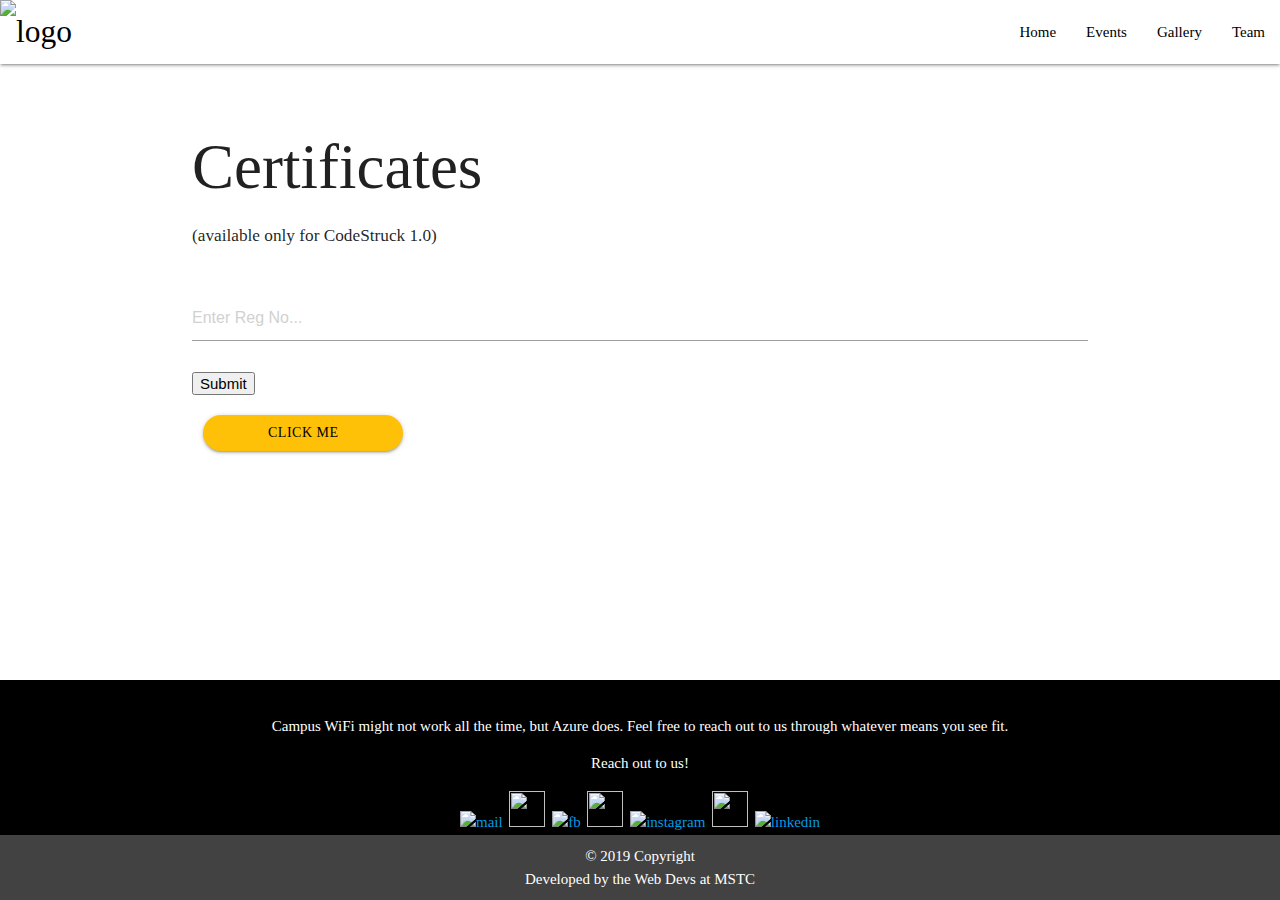
==== certificates.html @ b4f29cb0 "test captcha" ====
<!DOCTYPE html>
<html>

<head>

    <meta charset="utf-8">
    <meta name="viewport" content="width=device-width, initial-scale=1">
    <meta name="description" content="Find and download certificates for past events.">
    <script async src="https://www.googletagmanager.com/gtag/js?id=UA-130200243-3"></script>
    <script src="https://www.gstatic.com/firebasejs/6.3.5/firebase-app.js"></script>
    <script src="https://www.gstatic.com/firebasejs/6.3.5/firebase-storage.js"></script>
    <script src="https://www.google.com/recaptcha/api.js" async defer></script>


    <script>
        window.dataLayer = window.dataLayer || [];
        function gtag() { dataLayer.push(arguments); }
        gtag('js', new Date());
        gtag('config', 'UA-130200243-3');
    </script>
    <title>Certificates | MSCLUB SRM</title>
    <link rel='stylesheet' href='https://cdnjs.cloudflare.com/ajax/libs/materialize/1.0.0/css/materialize.min.css'>
    <link rel="stylesheet" href="https://use.fontawesome.com/releases/v5.7.2/css/all.css"
        integrity="sha384-fnmOCqbTlWIlj8LyTjo7mOUStjsKC4pOpQbqyi7RrhN7udi9RwhKkMHpvLbHG9Sr" crossorigin="anonymous">
    <link href="https://fonts.googleapis.com/icon?family=Material+Icons" rel="stylesheet">
    <link rel="stylesheet" type="text/css" href="css/certificates.css">
    <link rel="stylesheet" type="text/css" href="css/style.css">

</head>

<body>

    <!--header-->
    <nav class="white">
        <div class="navbar-fixed">
            <a href="index.html" class="black-text brand-logo"><img src="img/logo.png" alt="logo"
                    style="height:50px;"></a>
            <a href="#" data-target="mobile-demo" class="sidenav-trigger"><i class="material-icons"
                    style="color: black">menu</i></a>
            <ul class="right hide-on-med-and-down">

                <li><a class="black-text" href="index.html">Home</a></li>
                <li><a class="black-text" href="events.html">Events</a></li>
                <li><a class="black-text" href="gallery.html">Gallery</a></li>
                <li><a class="black-text" href="team.html">Team</a></li>

            </ul>
        </div>
    </nav>

    <ul class="sidenav white" id="mobile-demo">

        <li><a class="black-text" href="index.html">Home</a></li>
        <li><a class="black-text" href="events.html">Events</a></li>
        <li><a class="black-text" href="gallery.html">Gallery</a></li>
        <li><a class="black-text" href="team.html">Team</a></li>

    </ul>
    <!--end navbar-->

    <div class="progress" id="progress">
        <div class="indeterminate"></div>
    </div>
    <div class="container">

        <h1>Certificates</h1>
        <h6>(available only for CodeStruck 1.0)</h6>
        <div class="row">
            <a href="#!" id="errorlink">s</a>
        </div>
        <div class="row">
            <form>
                <input type="text" name="regno" placeholder="Enter Reg No..." id="regid">
            </form>
            <form action="?" method="POST">
                <div class="g-recaptcha" data-sitekey="6LeZMbIUAAAAAOcI6-x2NpZriMGnWKfIlzJWh2UP"></div>
                <br />
                <input type="submit" value="Submit">
            </form>

        </div>
        <div class="row">
            <div class="col">
                <a class="btn" onclick="dod()">CLICK ME</a>
            </div>
            <div class="col">
                <a class="btn" target="_blank" href="" id="datalink" download></a>
            </div>
        </div>


    </div>





    <!-- footer starts -->

    <footer class="page-footer">
        <div class="container center-align">
            <p>Campus WiFi might not work all the time, but Azure does. Feel free to reach out to us through whatever
                means you see fit.</p>
            <p>Reach out to us!</p>
            <a href="mailto:hello@MicrosoftClubSRM.com" class="tooltipped" data-position="top" data-tooltip="Mail"><img
                    src="img/envelope.svg" alt="mail"></a>
            <img src="img/minus-horizontal-straight-line.svg">
            <a href="https://www.facebook.com/MSTCSRM/" class="tooltipped" data-position="top"
                data-tooltip="Facebook"><img src="img/facebook.svg" alt="fb"></a>
            <img src="img/minus-horizontal-straight-line.svg">
            <a href="https://www.instagram.com/MSTCsrm/" class="tooltipped" data-position="top"
                data-tooltip="Instagram"><img src="img/instagram.svg" alt="instagram"></a>
            <img src="img/minus-horizontal-straight-line.svg">
            <a href="https://www.linkedin.com/company/mstc-srm/" class="tooltipped" data-position="top"
                data-tooltip="LinkedIn"><img src="img/linkedin.svg" alt="linkedin"></a>
        </div>
        <div class="footer-copyright center-align grey darken-3">
            <div class="container">
                &copy; 2019 Copyright<br />
                <span>Developed by the Web Devs at MSTC</span>
            </div>
        </div>
    </footer>
    <!-- footer ends -->


    <script src="https://ajax.googleapis.com/ajax/libs/jquery/3.3.1/jquery.min.js"></script>
    <script type="text/javascript" src="js/materialize.min.js"></script>
    <script type="text/javascript" src="js/certificates.js"></script>

    <script>
        $(document).ready(function () {
            $('.sidenav').sidenav();
        });
    </script>

</body>

</html>
---- css/certificates.css ----
body{
 font-family:Calibri;
}

input{
  display: inline-block;
  box-sizing: border-box;
  transition: .5s;
}

.btn{
  border-radius: 25px 25px;
  width: 200px;
  background: #ffc107;
  color: #000000;
}

.btn:hover{
  background: #ff5722;
}

.page-footer{
    position: absolute;
    width: 100%;
    bottom: 0;
}
#errorlink{
    color: red;
}
#errorlink, #datalink, .progress{
    visibility: hidden;
}
---- css/style.css ----
html {
	scroll-behavior: smooth;
}
body {
	font-family: Calibri;
	display: flex;
	flex-direction: column;
}
.m-b-0 {
	margin-bottom: 0;
}
.card-action {
	font-size: 20px;
	background-color: black !important;
}
.card-title {
	font-size: 15px !important;
}
.card-action i {
	color: #0089cf;
}
.card-action i:hover {
	color: #a3cd39;
}

.card:hover {
	box-shadow: 0 6px 10px 0 rgba(0, 0, 0, 0.2), 0 8px 22px 0 rgba(0, 0, 0, 0.19);
}
main {
	flex: 1 0 auto;
}

h1.title {
	text-transform: uppercase;
	font-weight: 900;
}

/* start welcome animation */
.carousel {
	opacity: 0;
	animation: moveIn 2s 3.1s ease forwards;
}

body.welcome {
	background: #ffffff;
	-webkit-font-smoothing: antialiased;
}

.welcome .splash {
	height: 0px;
	padding: 0px;
	border: 130em solid #ffffff;
	position: fixed;
	left: 50%;
	top: 100%;
	display: block;
	box-sizing: initial;
	overflow: hidden;
	border-radius: 50%;
	transform: translate(-50%, -50%);
	animation: puff 0.5s 1.8s cubic-bezier(0.55, 0.055, 0.675, 0.19) forwards, borderRadius 0.2s 2.3s linear forwards;
}

.welcome #welcome {
	background: #000000;
	width: 56px;
	height: 56px;
	position: absolute;
	left: 50%;
	top: 50%;
	overflow: hidden;
	opacity: 0;
	transform: translate(-50%, -50%);
	border-radius: 50%;
	animation: init 0.5s 0.2s cubic-bezier(0.55, 0.055, 0.675, 0.19) forwards,
		moveDown 1s 0.8s cubic-bezier(0.6, -0.28, 0.735, 0.045) forwards,
		moveUp 1s 1.8s cubic-bezier(0.175, 0.885, 0.32, 1.275) forwards,
		materia 0.5s 2.7s cubic-bezier(0.86, 0, 0.07, 1) forwards, hide 2s 2.9s ease forwards;
}

/* moveIn */
.welcome header,
.welcome a.btn,
main {
	opacity: 0;
	animation: moveIn 2s 3.1s ease forwards;
}

@keyframes init {
	0% {
		width: 0px;
		height: 0px;
	}
	100% {
		width: 56px;
		height: 56px;
		margin-top: 0px;
		opacity: 1;
	}
}

@keyframes puff {
	0% {
		top: 100%;
		height: 0px;
		padding: 0px;
	}
	100% {
		top: 50%;
		height: 100%;
		padding: 0px 100%;
	}
}

@keyframes borderRadius {
	0% {
		border-radius: 50%;
	}
	100% {
		border-radius: 0px;
	}
}

@keyframes moveDown {
	0% {
		top: 50%;
	}
	50% {
		top: 40%;
	}
	100% {
		top: 100%;
	}
}

@keyframes moveUp {
	0% {
		background: #ffffff;
		top: 100%;
	}
	50% {
		top: 40%;
	}
	100% {
		top: 50%;
		background: #ffffff;
	}
}

@keyframes materia {
	0% {
		background: #ffffff;
	}
	50% {
		background: #ffffff;
		top: 26px;
	}
	100% {
		background: #ffffff;
		width: 100%;
		height: 64px;
		border-radius: 0px;
		top: 26px;
	}
}
@keyframes moveIn {
	0% {
		opacity: 0;
	}
	100% {
		opacity: 1;
	}
}
@keyframes hide {
	0% {
		opacity: 1;
	}
	100% {
		opacity: 0;
	}
}
.card-image {
	width: 100%;
	max-height: 100%;
	height: 250px;
	overflow: hidden;
}
@media only screen and (max-width: 500px) {
	.card-image {
		width: 100%;
		max-height: 100%;
		height: 300px;
		overflow: hidden;
	}
}
.card-title {
	height: 15px;
}

.one h2 {
	border-bottom: 2px solid black;
}
.two h2 {
	border-bottom: 2px solid black;
}
.three h2 {
	border-bottom: 2px solid black;
}
.four h2 {
	border-bottom: 2px solid black;
}

/* footer starts */
.page-footer,
.page-footer .footer-copyright {
	background-color: #000;
	color: #fff;
}
.page-footer img {
	height: 36px;
	width: 36px;
	margin: 1.5px;
}

/* footer ends */
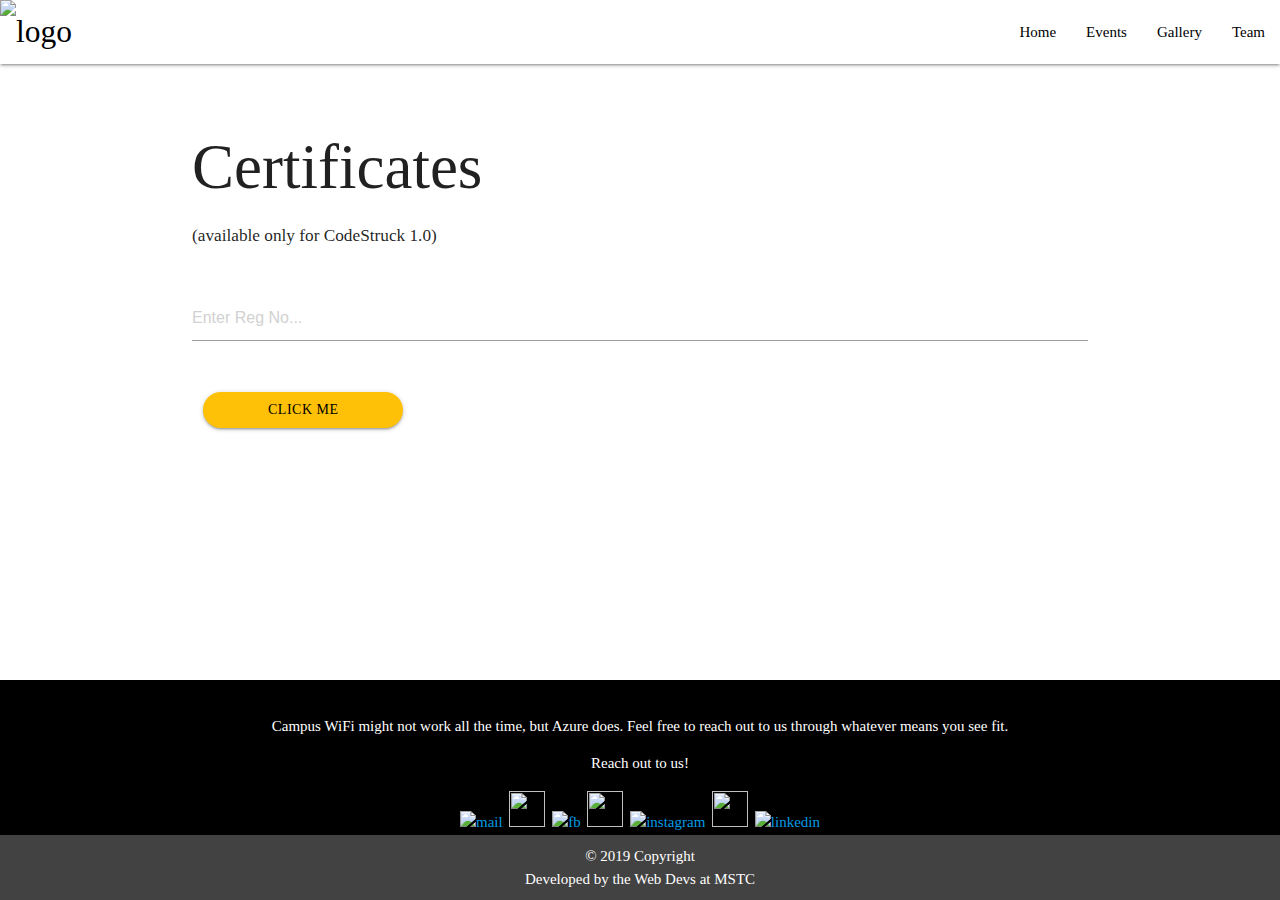
==== commit 28a52eda: "Update certificates.html" ====
--- a/certificates.html
+++ b/certificates.html
@@ -21,7 +21,7 @@
     <title>Certificates | MSCLUB SRM</title>
     <link rel='stylesheet' href='https://cdnjs.cloudflare.com/ajax/libs/materialize/1.0.0/css/materialize.min.css'>
     <link rel="stylesheet" href="https://use.fontawesome.com/releases/v5.7.2/css/all.css"
-        integrity="sha384-fnmOCqbTlWIlj8LyTjo7mOUStjsKC4pOpQbqyi7RrhN7udi9RwhKkMHpvLbHG9Sr" crossorigin="anonymous">
+        integrity="sha384-fnmOCqbTlWIlj8LyTjo7mOUStjsKC4pOpQbqyi7RrhN7udi9RwhKkMHpvLbHG9Sr">
     <link href="https://fonts.googleapis.com/icon?family=Material+Icons" rel="stylesheet">
     <link rel="stylesheet" type="text/css" href="css/certificates.css">
     <link rel="stylesheet" type="text/css" href="css/style.css">
@@ -75,7 +75,7 @@
             <form action="?" method="POST">
                 <div class="g-recaptcha" data-sitekey="6LeZMbIUAAAAAOcI6-x2NpZriMGnWKfIlzJWh2UP"></div>
                 <br />
-                <input type="submit" value="Submit">
+                <input type="submit" value="Submit" hidden>
             </form>
 
         </div>
